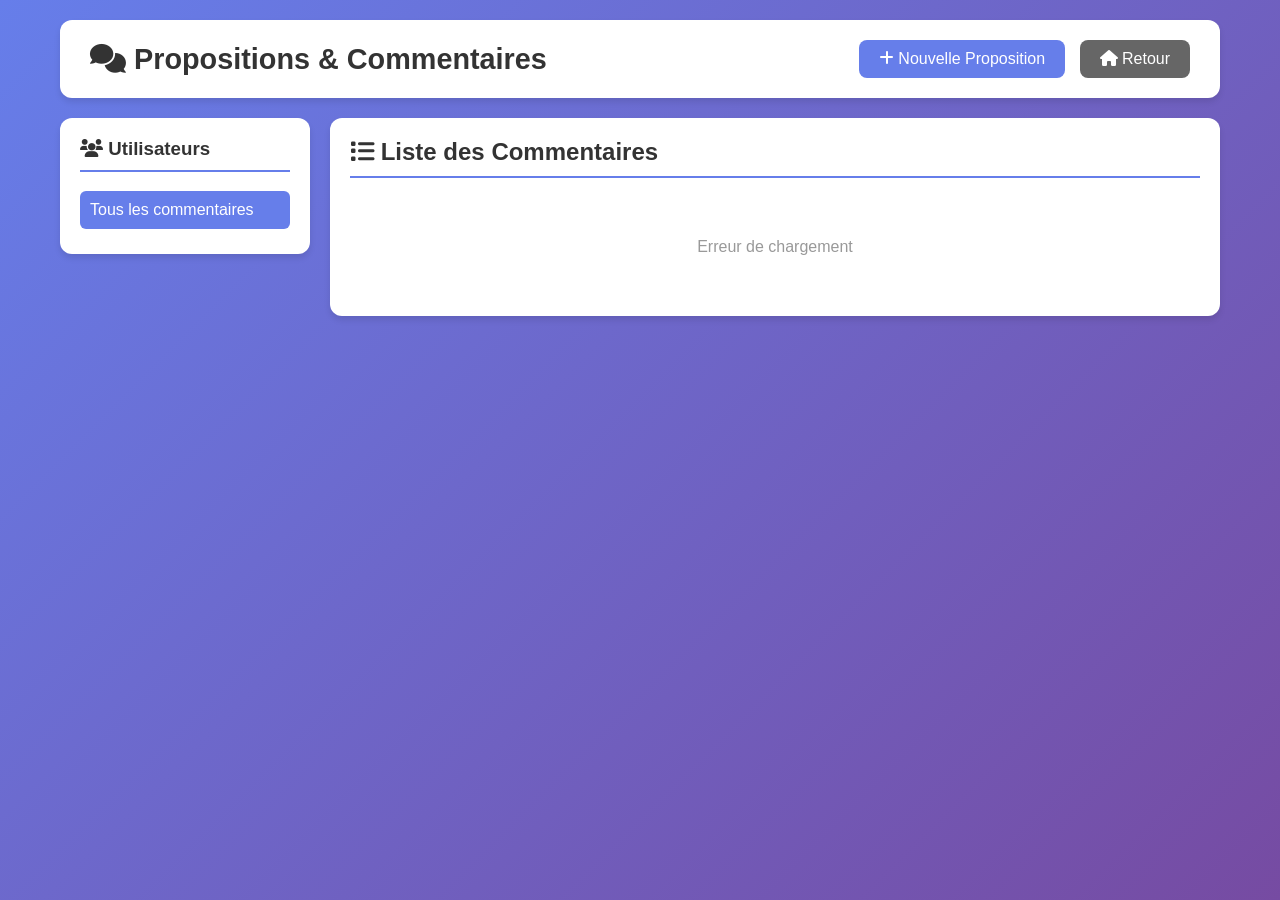
==== commentaire/index.html @ 7a5dd972 "avec email" ====
<!DOCTYPE html>
<html lang="fr">
<head>
  <meta charset="UTF-8">
  <meta name="viewport" content="width=device-width, initial-scale=1.0">
  <title>Propositions & Commentaires</title>
  <link rel="stylesheet" href="https://cdnjs.cloudflare.com/ajax/libs/font-awesome/6.0.0/css/all.min.css">
  <style>
    * {
      box-sizing: border-box;
    }
    body {
      font-family: 'Segoe UI', Tahoma, Geneva, Verdana, sans-serif;
      margin: 0;
      padding: 0;
      background: linear-gradient(135deg, #667eea 0%, #764ba2 100%);
      min-height: 100vh;
    }
    .container {
      max-width: 1200px;
      margin: 0 auto;
      padding: 20px;
    }
    .header {
      background: white;
      padding: 20px 30px;
      border-radius: 12px;
      box-shadow: 0 4px 6px rgba(0,0,0,0.1);
      margin-bottom: 20px;
      display: flex;
      justify-content: space-between;
      align-items: center;
    }
    .header h1 {
      margin: 0;
      color: #333;
      font-size: 1.8rem;
    }
    .btn {
      padding: 10px 20px;
      border: none;
      border-radius: 8px;
      cursor: pointer;
      font-size: 1em;
      text-decoration: none;
      display: inline-block;
    }
    .btn-primary {
      background: #667eea;
      color: white;
    }
    .btn-primary:hover {
      background: #5568d3;
    }
    .btn-retour {
      background: #666;
      color: white;
    }
    .main-content {
      display: flex;
      gap: 20px;
    }
    .sidebar {
      width: 250px;
      background: white;
      border-radius: 12px;
      padding: 20px;
      box-shadow: 0 4px 6px rgba(0,0,0,0.1);
      height: fit-content;
    }
    .sidebar h3 {
      margin-top: 0;
      color: #333;
      border-bottom: 2px solid #667eea;
      padding-bottom: 10px;
    }
    .user-list {
      list-style: none;
      padding: 0;
      margin: 0;
    }
    .user-list li {
      padding: 10px;
      margin: 5px 0;
      border-radius: 6px;
      cursor: pointer;
      transition: background 0.3s;
    }
    .user-list li:hover {
      background: #f0f0f0;
    }
    .user-list li.active {
      background: #667eea;
      color: white;
    }
    .user-name {
      font-weight: 600;
    }
    .user-situation {
      font-size: 0.8em;
      color: #666;
    }
    .user-list li.active .user-situation {
      color: white;
    }
    .comments-section {
      flex: 1;
      background: white;
      border-radius: 12px;
      padding: 20px;
      box-shadow: 0 4px 6px rgba(0,0,0,0.1);
    }
    .comments-section h2 {
      margin-top: 0;
      color: #333;
      border-bottom: 2px solid #667eea;
      padding-bottom: 10px;
    }
    .comment-card {
      border: 1px solid #ddd;
      border-radius: 8px;
      padding: 15px;
      margin: 10px 0;
    }
    .comment-header {
      display: flex;
      justify-content: space-between;
      align-items: center;
      margin-bottom: 10px;
    }
    .comment-author {
      font-weight: 600;
      color: #333;
    }
    .comment-situation {
      background: #667eea;
      color: white;
      padding: 2px 8px;
      border-radius: 12px;
      font-size: 0.8em;
    }
    .comment-date {
      font-size: 0.8em;
      color: #999;
    }
    .comment-message {
      color: #555;
      line-height: 1.6;
    }
    .admin-buttons {
      margin-top: 10px;
      display: flex;
      gap: 10px;
    }
    .btn-admin-action {
      padding: 5px 12px;
      border: none;
      border-radius: 4px;
      cursor: pointer;
      font-size: 0.85em;
    }
    .btn-reply {
      background: #2196F3;
      color: white;
    }
    .btn-delete {
      background: #f44336;
      color: white;
    }
    .reply-section {
      margin-top: 15px;
      padding: 10px;
      background: #e3f2fd;
      border-radius: 6px;
      border-left: 3px solid #2196F3;
    }
    .reply-label {
      font-weight: 600;
      color: #1976d2;
      font-size: 0.9em;
    }
    .reply-text {
      color: #333;
      margin-top: 5px;
    }
    .reply-form {
      margin-top: 10px;
    }
    .reply-form textarea {
      width: 100%;
      padding: 10px;
      border: 1px solid #ddd;
      border-radius: 6px;
      min-height: 80px;
      font-family: inherit;
    }
    .reply-form button {
      margin-top: 8px;
      padding: 8px 16px;
      background: #4CAF50;
      color: white;
      border: none;
      border-radius: 4px;
      cursor: pointer;
    }
    .reply-form button.cancel {
      background: #999;
      margin-left: 10px;
    }
    .no-comments {
      text-align: center;
      color: #999;
      padding: 40px;
    }
  </style>
</head>
<body>
  <div class="container">
    <div class="header">
      <h1><i class="fas fa-comments"></i> Propositions & Commentaires</h1>
      <div>
        <a href="ajout.html" class="btn btn-primary">
          <i class="fas fa-plus"></i> Nouvelle Proposition
        </a>
        <a href="../index.html" class="btn btn-retour" style="margin-left: 10px;">
          <i class="fas fa-home"></i> Retour
        </a>
      </div>
    </div>
    
    <div class="main-content">
      <div class="sidebar">
        <h3><i class="fas fa-users"></i> Utilisateurs</h3>
        <ul class="user-list" id="user-list">
          <li class="active" data-id="all">Tous les commentaires</li>
        </ul>
      </div>
      
      <div class="comments-section">
        <h2><i class="fas fa-list"></i> Liste des Commentaires</h2>
        <div id="comments-container">
          <div class="no-comments">Chargement des commentaires...</div>
        </div>
      </div>
    </div>
  </div>
  
  <script>
    let allCommentaires = [];
    let selectedUser = 'all';
    
    // Charger les commentaires au démarrage
    async function chargerCommentaires() {
      try {
        const response = await fetch('/api/commentaires');
        const result = await response.json();
        
        if (result.success && result.commentaires) {
          allCommentaires = result.commentaires;
          afficherUtilisateurs();
          afficherCommentaires();
        } else {
          document.getElementById('comments-container').innerHTML = `
            <div class="no-comments">Aucun commentaire pour le moment</div>
          `;
        }
      } catch (e) {
        console.error(e);
        document.getElementById('comments-container').innerHTML = `
          <div class="no-comments">Erreur de chargement</div>
        `;
      }
    }
    
    function afficherUtilisateurs() {
      const userList = document.getElementById('user-list');
      
      // Regrouper les utilisateurs uniques
      const utilisateurs = {};
      allCommentaires.forEach(c => {
        if (!utilisateurs[c.nom]) {
          utilisateurs[c.nom] = c.situation;
        }
      });
      
      let html = '<li class="active" data-id="all" onclick="filterUser(\'all\')">Tous les commentaires</li>';
      
      Object.keys(utilisateurs).forEach(nom => {
        html += `
          <li data-id="${nom}" onclick="filterUser('${nom}')">
            <div class="user-name">${nom}</div>
            <div class="user-situation">${utilisateurs[nom]}</div>
          </li>
        `;
      });
      
      userList.innerHTML = html;
    }
    
    function filterUser(userId) {
      selectedUser = userId;
      
      // Mettre à jour la classe active
      document.querySelectorAll('.user-list li').forEach(li => {
        li.classList.remove('active');
        if (li.dataset.id === userId) {
          li.classList.add('active');
        }
      });
      
      afficherCommentaires();
    }
    
    function afficherCommentaires() {
      const container = document.getElementById('comments-container');
      
      let filtered = allCommentaires;
      if (selectedUser !== 'all') {
        filtered = allCommentaires.filter(c => c.nom === selectedUser);
      }
      
      if (filtered.length === 0) {
        container.innerHTML = '<div class="no-comments">Aucun commentaire</div>';
        return;
      }
      
      const isAdmin = sessionStorage.getItem('adminPassword') !== null;
      
      let html = '';
      filtered.forEach(c => {
        const date = new Date(c.created_at).toLocaleDateString('fr-FR', {
          year: 'numeric',
          month: 'long',
          day: 'numeric',
          hour: '2-digit',
          minute: '2-digit'
        });
        
        // Afficher la réponse de l'admin si elle existe
        let replyHTML = '';
        if (c.reponse_admin) {
          replyHTML = `
            <div class="reply-section">
              <div class="reply-label">✉ Réponse de l'admin:</div>
              <div class="reply-text">${c.reponse_admin}</div>
            </div>
          `;
        }
        
        // Boutons admin (Répondre et Supprimer)
        let adminButtons = '';
        if (isAdmin) {
          adminButtons = `
            <div class="admin-buttons">
              <button class="btn-admin-action btn-reply" onclick="showReplyForm('${c.id}')">
                <i class="fas fa-reply"></i> Répondre
              </button>
              <button class="btn-admin-action btn-delete" onclick="deleteComment('${c.id}')">
                <i class="fas fa-trash"></i> Supprimer
              </button>
            </div>
            <div id="reply-form-${c.id}" class="reply-form" style="display:none;">
              <textarea id="reply-text-${c.id}" placeholder="Votre réponse..."></textarea>
              <button onclick="submitReply('${c.id}')">Envoyer la réponse</button>
              <button class="cancel" onclick="hideReplyForm('${c.id}')">Annuler</button>
            </div>
          `;
        }
        
        html += `
          <div class="comment-card" id="comment-${c.id}">
            <div class="comment-header">
              <div>
                <span class="comment-author">${c.nom}</span>
                <span class="comment-situation">${c.situation}</span>
              </div>
              <span class="comment-date">${date}</span>
            </div>
            <div class="comment-message">${c.message}</div>
            ${replyHTML}
            ${adminButtons}
          </div>
        `;
      });
      
      container.innerHTML = html;
    }
    
    function showReplyForm(commentId) {
      document.getElementById(`reply-form-${commentId}`).style.display = 'block';
    }
    
    function hideReplyForm(commentId) {
      document.getElementById(`reply-form-${commentId}`).style.display = 'none';
      document.getElementById(`reply-text-${commentId}`).value = '';
    }
    
    async function submitReply(commentId) {
      const replyText = document.getElementById(`reply-text-${commentId}`).value.trim();
      if (!replyText) {
        alert('Veuillez entrer une réponse');
        return;
      }
      
      const adminPassword = sessionStorage.getItem('adminPassword');
      if (!adminPassword) {
        alert('Session expirée');
        return;
      }
      
      try {
        const response = await fetch('/api/commentaires', {
          method: 'POST',
          headers: { 'Content-Type': 'application/json' },
          body: JSON.stringify({
            action: 'reply',
            password: adminPassword,
            commentId: commentId,
            reponse: replyText
          })
        });
        
        const result = await response.json();
        if (result.success) {
          alert('Réponse enregistrée!');
          chargerCommentaires();
        } else {
          alert('Erreur: ' + result.message);
        }
      } catch (e) {
        alert('Erreur');
      }
    }
    
    async function deleteComment(commentId) {
      if (!confirm('Voulez-vous vraiment supprimer ce commentaire?')) return;
      
      const adminPassword = sessionStorage.getItem('adminPassword');
      if (!adminPassword) {
        alert('Session expirée');
        return;
      }
      
      try {
        const response = await fetch('/api/commentaires', {
          method: 'POST',
          headers: { 'Content-Type': 'application/json' },
          body: JSON.stringify({
            action: 'delete',
            password: adminPassword,
            commentId: commentId
          })
        });
        
        const result = await response.json();
        if (result.success) {
          alert('Commentaire supprimé!');
          chargerCommentaires();
        } else {
          alert('Erreur: ' + result.message);
        }
      } catch (e) {
        alert('Erreur');
      }
    }
    
    // Charger au démarrage
    chargerCommentaires();
  </script>
</body>
</html>
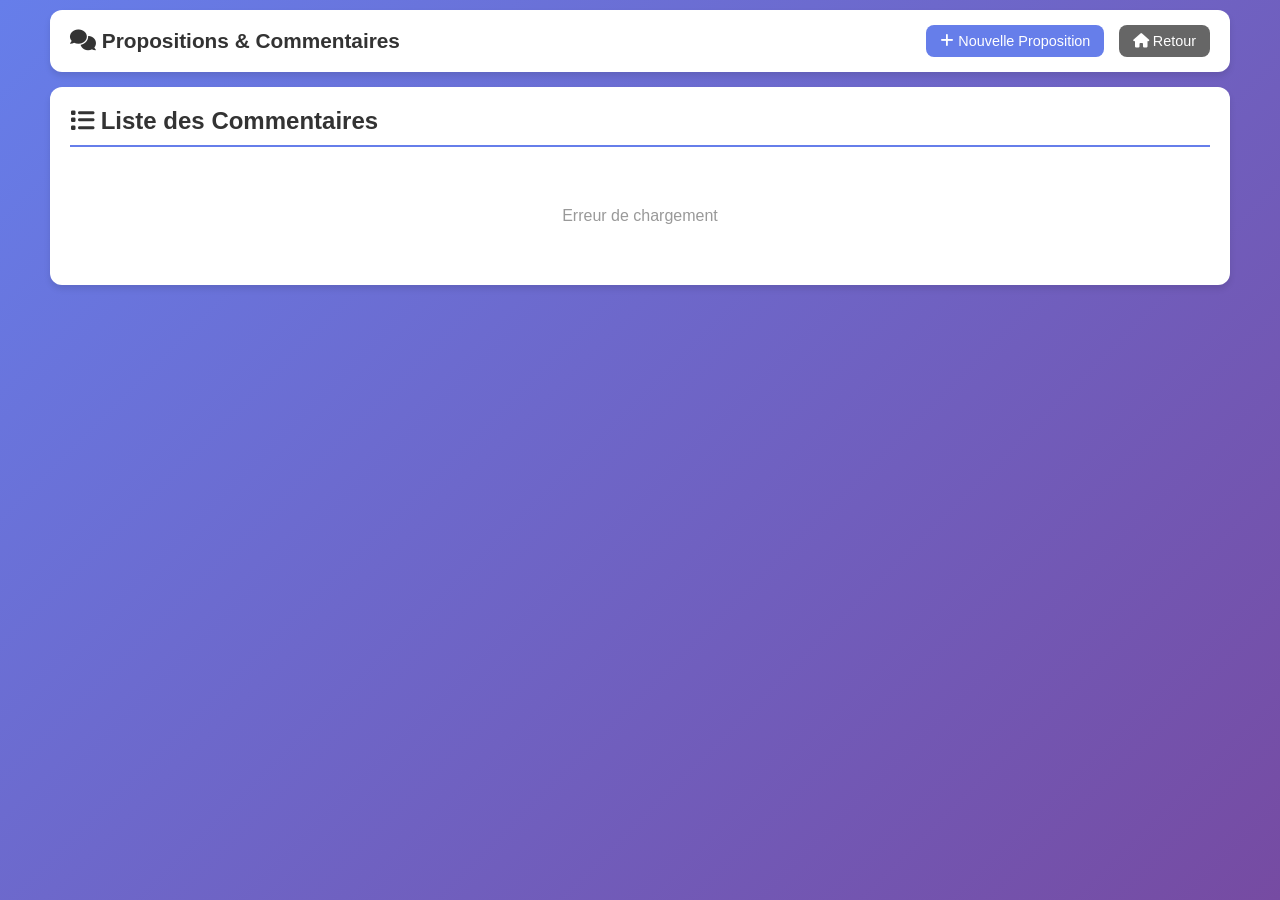
==== commit 87de32de: "responsive" ====
--- a/commentaire/index.html
+++ b/commentaire/index.html
@@ -2,7 +2,7 @@
 <html lang="fr">
 <head>
   <meta charset="UTF-8">
-  <meta name="viewport" content="width=device-width, initial-scale=1.0">
+  <meta name="viewport" content="width=device-width, initial-scale=1.0, maximum-scale=5.0, user-scalable=yes">
   <title>Propositions & Commentaires</title>
   <link rel="stylesheet" href="https://cdnjs.cloudflare.com/ajax/libs/font-awesome/6.0.0/css/all.min.css">
   <style>
@@ -19,31 +19,39 @@
     .container {
       max-width: 1200px;
       margin: 0 auto;
-      padding: 20px;
+      padding: 10px;
     }
     .header {
       background: white;
-      padding: 20px 30px;
+      padding: 15px 20px;
       border-radius: 12px;
       box-shadow: 0 4px 6px rgba(0,0,0,0.1);
-      margin-bottom: 20px;
+      margin-bottom: 15px;
       display: flex;
       justify-content: space-between;
       align-items: center;
+      flex-wrap: wrap;
+      gap: 10px;
     }
     .header h1 {
       margin: 0;
       color: #333;
-      font-size: 1.8rem;
+      font-size: 1.3rem;
+    }
+    .header-actions {
+      display: flex;
+      gap: 8px;
+      flex-wrap: wrap;
     }
     .btn {
-      padding: 10px 20px;
+      padding: 8px 14px;
       border: none;
       border-radius: 8px;
       cursor: pointer;
-      font-size: 1em;
+      font-size: 0.9em;
       text-decoration: none;
       display: inline-block;
+      white-space: nowrap;
     }
     .btn-primary {
       background: #667eea;
@@ -58,50 +66,7 @@
     }
     .main-content {
       display: flex;
-      gap: 20px;
-    }
-    .sidebar {
-      width: 250px;
-      background: white;
-      border-radius: 12px;
-      padding: 20px;
-      box-shadow: 0 4px 6px rgba(0,0,0,0.1);
-      height: fit-content;
-    }
-    .sidebar h3 {
-      margin-top: 0;
-      color: #333;
-      border-bottom: 2px solid #667eea;
-      padding-bottom: 10px;
-    }
-    .user-list {
-      list-style: none;
-      padding: 0;
-      margin: 0;
-    }
-    .user-list li {
-      padding: 10px;
-      margin: 5px 0;
-      border-radius: 6px;
-      cursor: pointer;
-      transition: background 0.3s;
-    }
-    .user-list li:hover {
-      background: #f0f0f0;
-    }
-    .user-list li.active {
-      background: #667eea;
-      color: white;
-    }
-    .user-name {
-      font-weight: 600;
-    }
-    .user-situation {
-      font-size: 0.8em;
-      color: #666;
-    }
-    .user-list li.active .user-situation {
-      color: white;
+      gap: 15px;
     }
     .comments-section {
       flex: 1;
@@ -109,6 +74,7 @@
       border-radius: 12px;
       padding: 20px;
       box-shadow: 0 4px 6px rgba(0,0,0,0.1);
+      width: 100%;
     }
     .comments-section h2 {
       margin-top: 0;
@@ -211,6 +177,39 @@
       text-align: center;
       color: #999;
       padding: 40px;
+    }
+
+    /* Responsive pour mobile */
+    @media (max-width: 768px) {
+      .container { padding: 8px; }
+      .header {
+        flex-direction: column;
+        text-align: center;
+        padding: 12px;
+      }
+      .header h1 { font-size: 1.1rem; }
+      .header-actions { width: 100%; justify-content: center; }
+      .btn { padding: 8px 12px; font-size: 0.85rem; }
+      .main-content { flex-direction: column; }
+      .sidebar { width: 100%; }
+      .user-list li { padding: 10px; font-size: 0.9rem; }
+      .content-area { padding: 12px; }
+      .comment-card { padding: 12px; }
+      .comment-header { flex-wrap: wrap; gap: 5px; }
+      .comment-author { font-size: 0.95rem; }
+      .comment-date { font-size: 0.8rem; }
+      .comment-body { font-size: 0.9rem; }
+      .comment-actions { gap: 8px; }
+      .reply-form input, .reply-form textarea { font-size: 14px; padding: 8px; }
+      .stats-bar { flex-wrap: wrap; gap: 10px; justify-content: center; }
+      .stat-value { font-size: 1.2rem; }
+      .stat-label { font-size: 0.8rem; }
+    }
+
+    @media (max-width: 480px) {
+      .header h1 { font-size: 1rem; }
+      .btn { padding: 6px 10px; font-size: 0.8rem; }
+      .user-list li { padding: 8px; font-size: 0.85rem; }
     }
   </style>
 </head>
@@ -229,13 +228,6 @@
     </div>
     
     <div class="main-content">
-      <div class="sidebar">
-        <h3><i class="fas fa-users"></i> Utilisateurs</h3>
-        <ul class="user-list" id="user-list">
-          <li class="active" data-id="all">Tous les commentaires</li>
-        </ul>
-      </div>
-      
       <div class="comments-section">
         <h2><i class="fas fa-list"></i> Liste des Commentaires</h2>
         <div id="comments-container">
@@ -247,7 +239,6 @@
   
   <script>
     let allCommentaires = [];
-    let selectedUser = 'all';
     
     // Charger les commentaires au démarrage
     async function chargerCommentaires() {
@@ -257,7 +248,6 @@
         
         if (result.success && result.commentaires) {
           allCommentaires = result.commentaires;
-          afficherUtilisateurs();
           afficherCommentaires();
         } else {
           document.getElementById('comments-container').innerHTML = `
@@ -272,52 +262,10 @@
       }
     }
     
-    function afficherUtilisateurs() {
-      const userList = document.getElementById('user-list');
-      
-      // Regrouper les utilisateurs uniques
-      const utilisateurs = {};
-      allCommentaires.forEach(c => {
-        if (!utilisateurs[c.nom]) {
-          utilisateurs[c.nom] = c.situation;
-        }
-      });
-      
-      let html = '<li class="active" data-id="all" onclick="filterUser(\'all\')">Tous les commentaires</li>';
-      
-      Object.keys(utilisateurs).forEach(nom => {
-        html += `
-          <li data-id="${nom}" onclick="filterUser('${nom}')">
-            <div class="user-name">${nom}</div>
-            <div class="user-situation">${utilisateurs[nom]}</div>
-          </li>
-        `;
-      });
-      
-      userList.innerHTML = html;
-    }
-    
-    function filterUser(userId) {
-      selectedUser = userId;
-      
-      // Mettre à jour la classe active
-      document.querySelectorAll('.user-list li').forEach(li => {
-        li.classList.remove('active');
-        if (li.dataset.id === userId) {
-          li.classList.add('active');
-        }
-      });
-      
-      afficherCommentaires();
-    }
-    
     function afficherCommentaires() {
       const container = document.getElementById('comments-container');
       
-      let filtered = allCommentaires;
-      if (selectedUser !== 'all') {
-        filtered = allCommentaires.filter(c => c.nom === selectedUser);
-      }
+      const filtered = allCommentaires;
       
       if (filtered.length === 0) {
         container.innerHTML = '<div class="no-comments">Aucun commentaire</div>';
